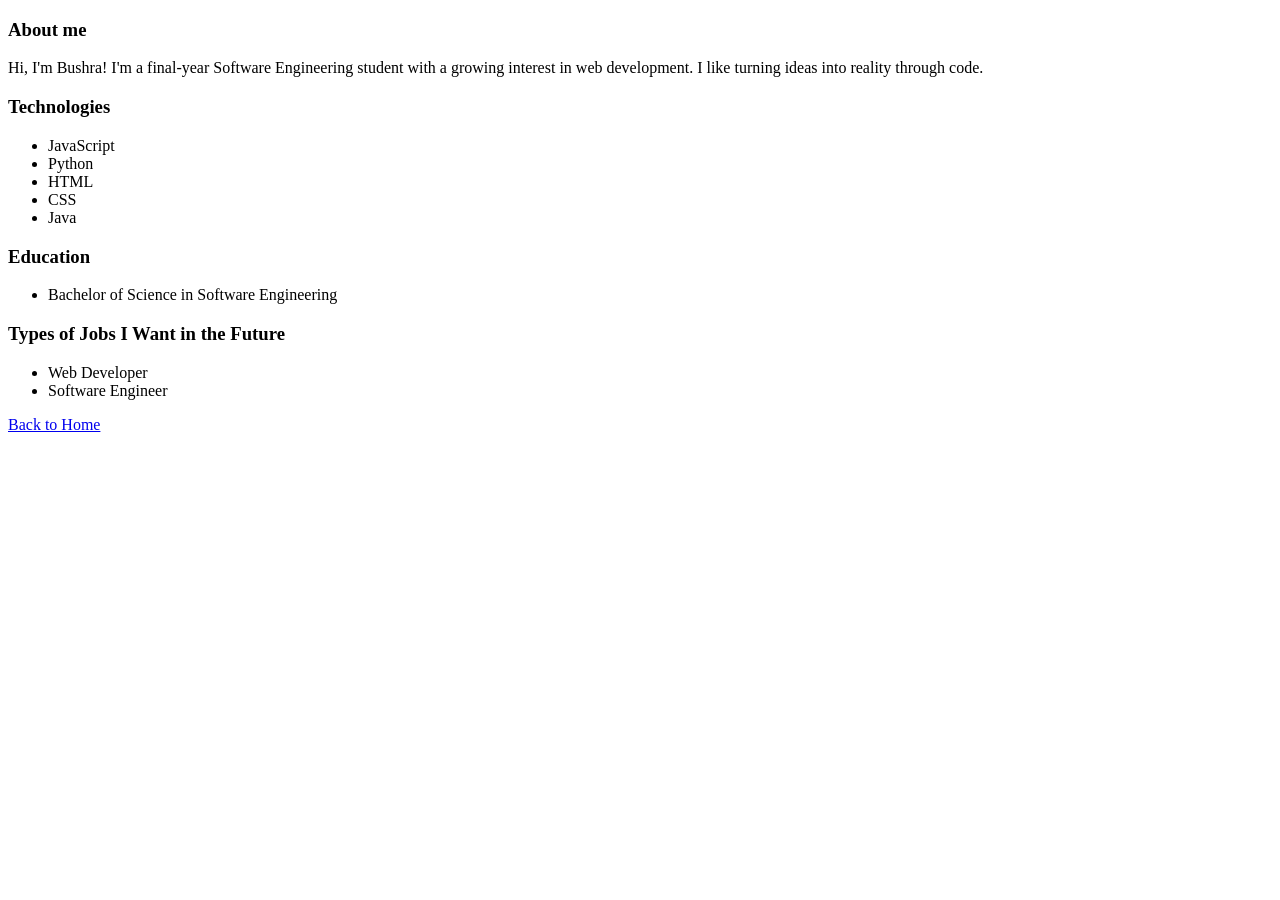
==== views/about.html @ 10e557de "bushra finish xpress lab" ====
<!DOCTYPE html>
<html lang="en">
<head>
    <meta charset="UTF-8">
    <meta name="viewport" content="width=device-width, initial-scale=1.0">
    <link rel="stylesheet" href="./style.css">
    <title>About Me</title>
</head>
<body>
    <h3>About me</h3>

    <p>Hi, I'm Bushra! I'm a final-year Software Engineering student with a growing interest in web development. I like turning ideas into reality through code.</p>

    <h3>Technologies</h3>
    <ul>
        <li>JavaScript</li>
        <li>Python</li>
        <li>HTML</li>
        <li>CSS</li>
        <li>Java</li>

    </ul>
    <h3>Education</h3>
    <ul>
        <li>Bachelor of Science in Software Engineering</li>
    </ul>
    <h3>Types of Jobs I Want in the Future</h3>
    <ul>
        <li>Web Developer</li>
        <li>Software Engineer</li>
    </ul>

    <a href="/">Back to Home</a>

</body>
</html>
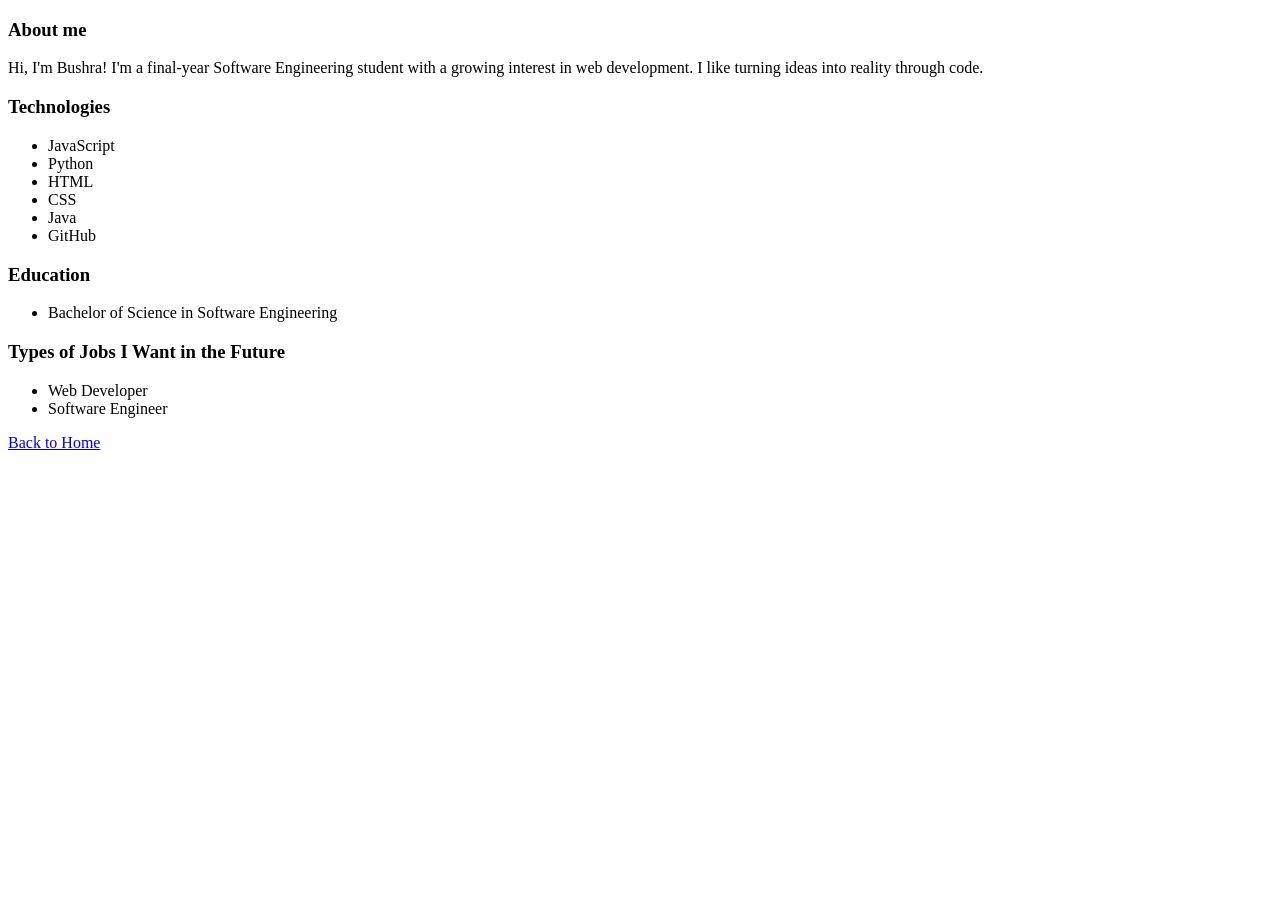
==== commit c6d29bf2: "Intial Style" ====
--- a/views/about.html
+++ b/views/about.html
@@ -7,30 +7,40 @@
     <title>About Me</title>
 </head>
 <body>
+    <div id="about-section">
     <h3>About me</h3>
+    <p>Hi, I'm Bushra! I'm a final-year Software Engineering student with a growing interest in web development. I like turning ideas into reality through code.</p>
+    </div>
 
-    <p>Hi, I'm Bushra! I'm a final-year Software Engineering student with a growing interest in web development. I like turning ideas into reality through code.</p>
-
+    <div id="technologies-section">
     <h3>Technologies</h3>
     <ul>
-        <li>JavaScript</li>
-        <li>Python</li>
+        <li>JavaScript </li>
+        <li> Python </li>
         <li>HTML</li>
         <li>CSS</li>
         <li>Java</li>
+        <li>GitHub</li>
 
     </ul>
+    </div>
+
+    <div id="education-section">
     <h3>Education</h3>
     <ul>
         <li>Bachelor of Science in Software Engineering</li>
     </ul>
+    </div>
+
+    <div id="future-jobs-section">
     <h3>Types of Jobs I Want in the Future</h3>
     <ul>
         <li>Web Developer</li>
         <li>Software Engineer</li>
     </ul>
-
-    <a href="/">Back to Home</a>
-
+    </div>
+    <footer>
+    <a id="home-link" href="/">Back to Home</a>
+    </footer>
 </body>
 </html>
